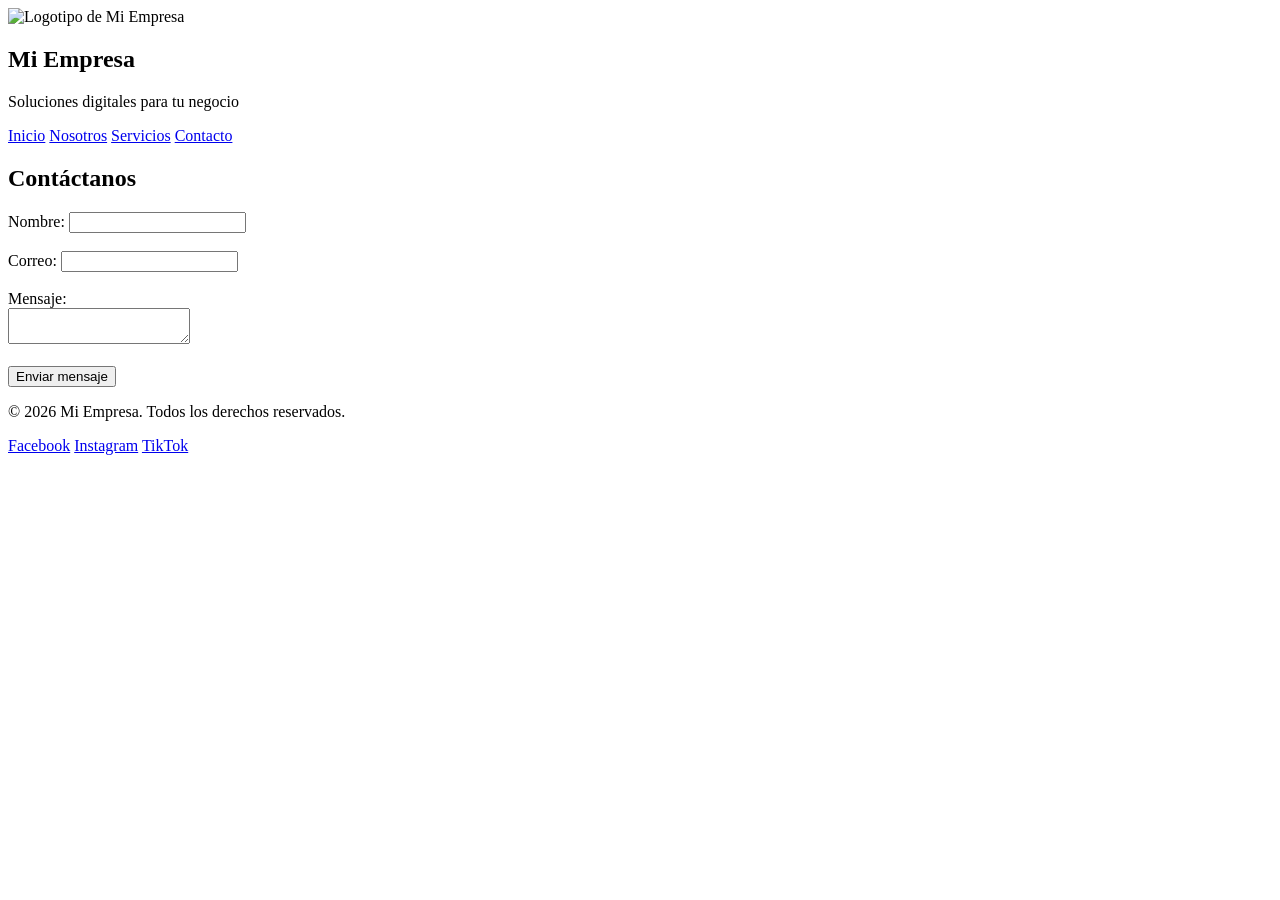
==== contacto.html @ 7436f5cf "Add files via upload" ====
<!DOCTYPE html>
<html lang="es">
<head>
<meta charset="UTF-8">
<meta name="viewport" content="width=device-width, initial-scale=1.0">
<title>Contacto</title>
<link rel="stylesheet" href="./css/estilos.css">
</head>
<body>
<header>
<section class="identidad">
<img src="./img/logo.png" alt="Logotipo de Mi Empresa" class="logo">
<hgroup>
<h1>Mi Empresa</h1>
<p>Soluciones digitales para tu negocio</p>
</hgroup>
</section>
</header>
<nav aria-label="Navegación principal">
<a href="index.html">Inicio</a>
<a href="nosotros.html">Nosotros</a>
<a href="servicios.html">Servicios</a>
<a href="contacto.html">Contacto</a>
</nav>
<main>
<section>
<h2>Contáctanos</h2>
<form>
<label for="nombre">Nombre:</label>
<input type="text" id="nombre" name="nombre" required>
<br><br>
<label for="correo">Correo:</label>
<input type="email" id="correo" name="correo" required>
<br><br>
<label for="mensaje">Mensaje:</label>
<br>
<textarea id="mensaje" name="mensaje" required></textarea>
<br><br>
<button type="submit">Enviar mensaje</button>
</form>
</section>
</main>
<footer>
<p>&copy; 2026 Mi Empresa. Todos los derechos reservados.</p>
<nav aria-label="Redes sociales">
<a href="https://www.facebook.com/" target="_blank" rel="noopener">Facebook</a>
<a href="https://www.instagram.com/" target="_blank" rel="noopener">Instagram</a>
<a href="https://www.tiktok.com/" target="_blank" rel="noopener">TikTok</a>
</nav>
</footer>
<script src="js/script.js" defer></script>
</body>
</html>
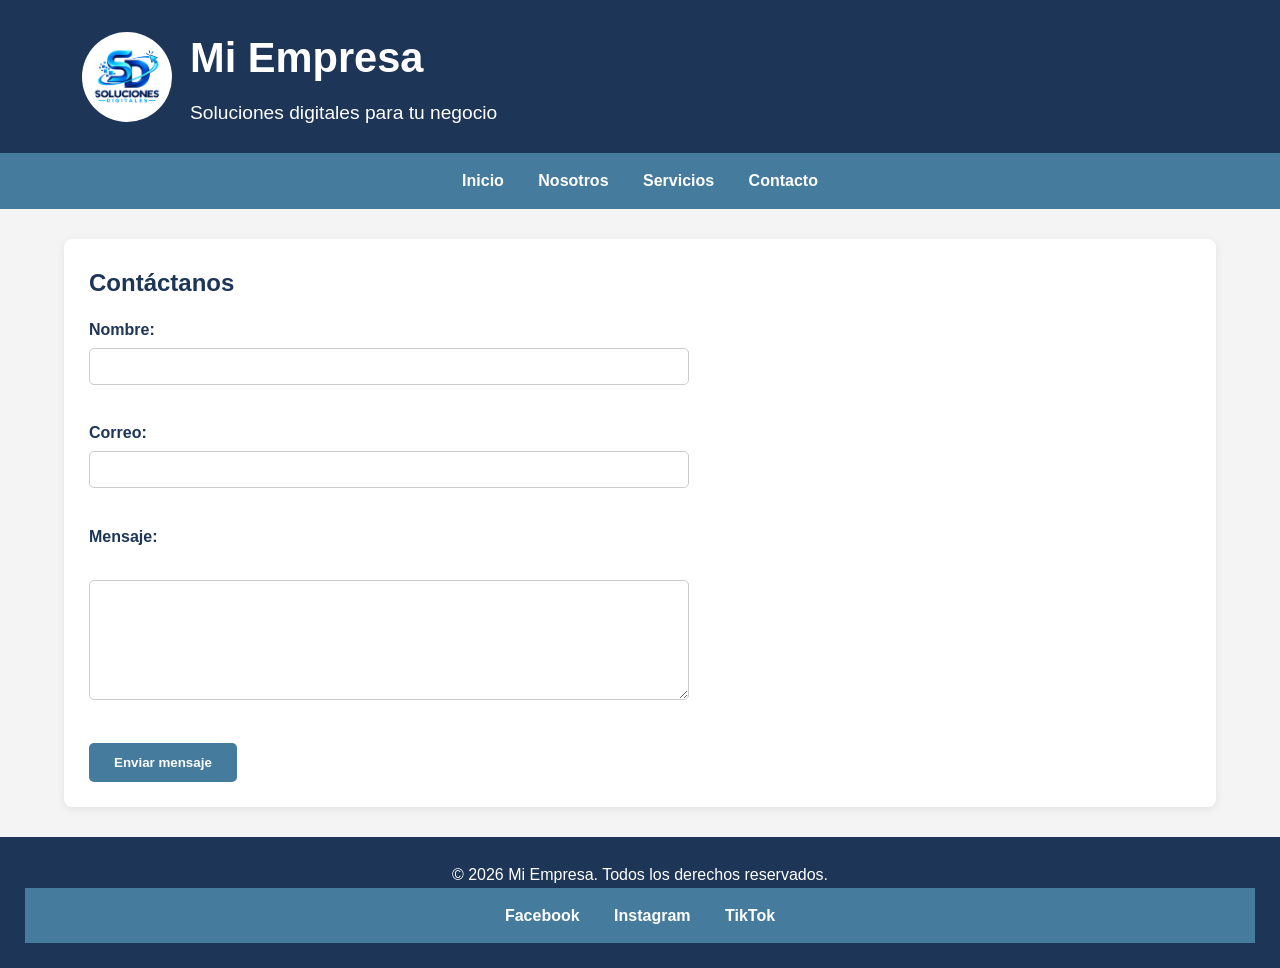
==== commit fcf40e97: "Fix HTML encoding and update file structure" ====
--- a/contacto.html
+++ b/contacto.html
@@ -4,12 +4,12 @@
 <meta charset="UTF-8">
 <meta name="viewport" content="width=device-width, initial-scale=1.0">
 <title>Contacto</title>
-<link rel="stylesheet" href="./css/estilos.css">
+<link rel="stylesheet" href="./estilos.css">
 </head>
 <body>
 <header>
 <section class="identidad">
-<img src="./img/logo.png" alt="Logotipo de Mi Empresa" class="logo">
+<img src="./logo.png" alt="Logotipo de Mi Empresa" class="logo">
 <hgroup>
 <h1>Mi Empresa</h1>
 <p>Soluciones digitales para tu negocio</p>
@@ -50,4 +50,4 @@
 </footer>
 <script src="js/script.js" defer></script>
 </body>
-</html>+</html>
--- a/estilos.css
+++ b/estilos.css
@@ -0,0 +1,180 @@
+*{
+   margin:0;
+   padding:0;
+   box-sizing:border-box;
+}
+img {
+    max-width: 100%;
+    display: block;
+    height: auto;
+}
+body{
+    font-family:Arial, Helvetica, sans-serif;
+    background-color:#f4f4f4;
+    color: #333333;
+    line-height:1.6;
+}
+header{
+    background-color:#1d3557;
+    color: white;
+    padding:25px 20px;
+}
+.identidad{
+    width: 90%;
+    max-width: 1200px;
+    margin: 0 auto;
+    display: flex;
+    align-items: center;
+    gap: 18px;
+}
+.logo{
+    width:90px;
+    height:90px;
+    object-fit:contain;
+    background-color:white;
+    padding:8px;
+    border-radius:50%;
+    flex-shrink: 0;
+}
+.identidad h1{
+    font-size:2.6rem;
+    margin-bottom:6px;
+}
+.identidad p{
+    font-size:1.2rem;
+}
+.banner-contenedor{
+    width:100%;
+    max-width:1200px;
+    margin:0 auto 30px;
+    overflow:hidden;
+    border-radius:8px;
+}
+.banner{
+    display:block;
+    width:100%;
+    max-height:320px;
+    object-fit:cover;
+    object-position:center;
+    border-radius:8px;
+}
+nav{
+    background-color:#457b9d;
+    padding:15px;
+    text-align:center;
+}
+nav a{
+    color:white;
+    text-decoration:none;
+    margin:0 15px;
+    font-weight:bold;
+    display: inline-block;
+}
+nav a:hover{
+    text-decoration:underline;
+}
+main{
+    width:90%;
+    max-width: 1200px;
+    margin:30px auto;
+}
+main section{
+    background-color:white;
+    padding:25px;
+    margin-bottom:20px;
+    border-radius:8px;
+    box-shadow: 0 2px 8px rgba(0,0,0,0.08);
+}
+main section h2{
+    color: #1d3557;
+    margin-bottom: 15px;
+}
+article{
+    background-color:#f1f1f1;
+    padding:20px;
+    margin-top:15px;
+    border-radius:5px;
+    border-left: 5px solid #457b9d;
+}
+article h3{
+    color: #1d3557;
+    margin-bottom:10px;
+}
+footer{
+    background-color:#1d3557;
+    color:white;
+    text-align:center;
+    padding:25px;
+    margin-top:30px;
+}
+form{
+    max-width:600px;
+}
+label {
+    display: block;
+    margin-top: 10px;
+    font-weight: bold;
+    color: #1d3557;
+}
+input, textarea{
+    width: 100%;
+    padding:10px;
+    margin-top:5px;
+    border: 1px solid #cccccc;
+    border-radius: 5px;
+}
+textarea{
+    min-height:120px;
+}
+button{
+    background-color:#457b9d;
+    color:white;
+    border:none;
+    padding:12px 25px;
+    cursor:pointer;
+    border-radius: 5px;
+    margin-top: 10px;
+    font-weight: bold;
+}
+button:hover{
+    background-color:#1d3557;
+}
+@media(max-width:768px){
+    nav a{
+        display:block;
+        margin:10px 0;
+    }
+header{
+    padding:25px 15px;
+    }
+.identidad{
+       width: 100%;
+       flex-direction: column;
+        justify-content: center;
+        align-items: center;
+        gap: 10px;
+        text-align: center;
+    }
+.logo{
+        width:75px;
+        height:75px;
+    }
+.banner{
+        display:block;
+        width:100%;
+        aspect-ratio:16 / 9;
+        max-height:220px;
+        object-fit:cover;
+        border-radius:8px;
+    }
+main{
+    width:95%;
+    margin: 20px auto;
+    }
+section {
+        padding: 20px;
+    }
+article {
+        padding: 15px;
+    }
+}
